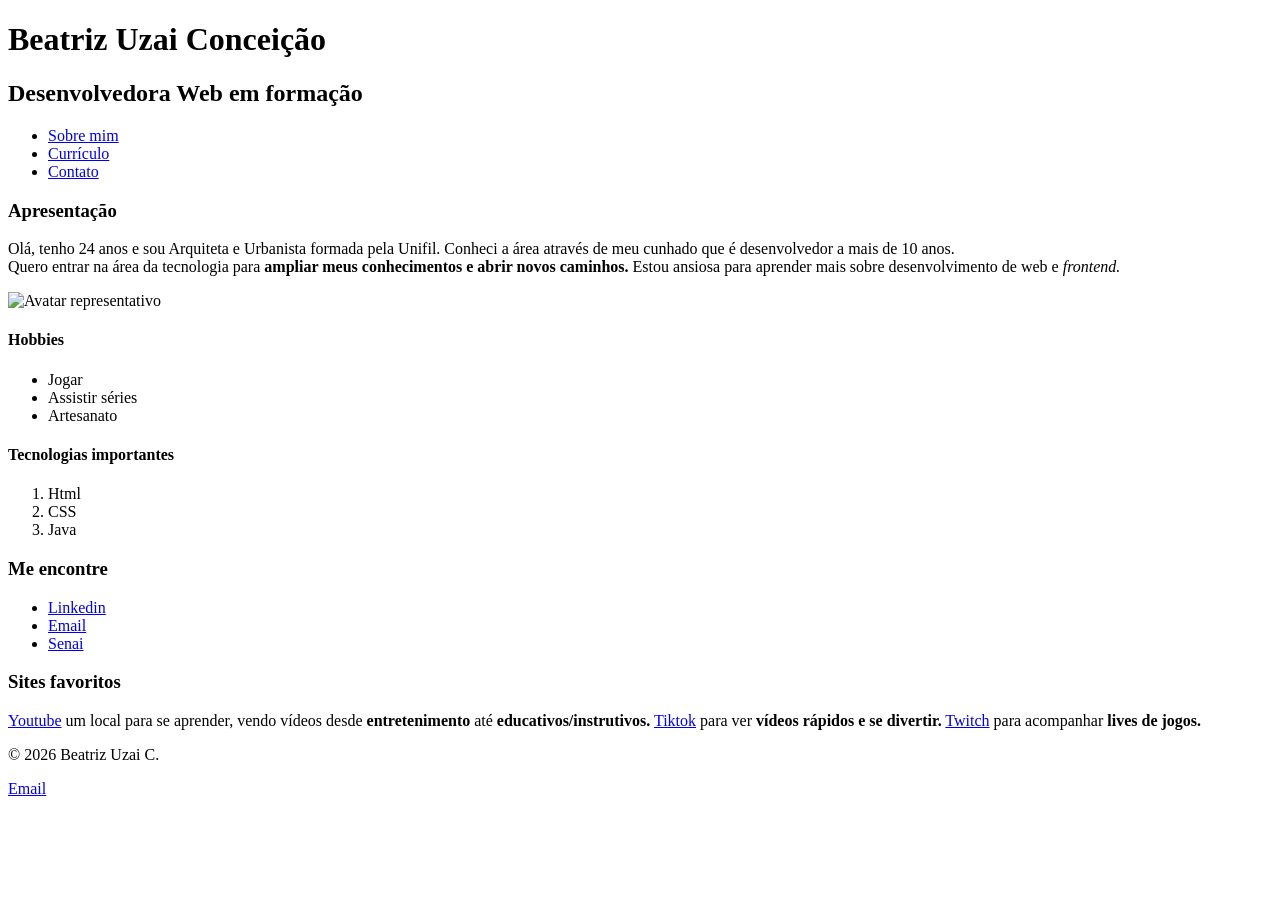
==== index.html @ 85f4ede9 "Feat Adicionado estilização CSS" ====
<!DOCTYPE html>
<html lang="pt-BR">
<head>
    <meta charset="UTF-8">
    <meta name="viewport" content="width=device-width, initial-scale=1.0">
    <title>Sobre mim | Beatriz Uzai</title>
    <link rel="stylesheet" href="css/style.css">
    <link rel="preconnect" href="https://fonts.googleapis.com">
    <link rel="preconnect" href="https://fonts.gstatic.com" crossorigin>
    <link href="https://fonts.googleapis.com/css2?family=Alumni+Sans:ital,wght@0,100..900;1,100..900&family=Bebas+Neue&family=Bricolage+Grotesque:opsz,wght@12..96,200..800&family=Smooch+Sans:wght@100..900&display=swap" rel="stylesheet">    <header>
        <h1>Beatriz Uzai Conceição</h1>
        <h2>Desenvolvedora Web em formação</h2>
        <nav>
            <ul>
                <li><a href="index.html" target="_blank">Sobre mim</a></li>
                <li><a href="currículo.html" target="_blank">Currículo</a></li>
                <li><a href="contato.html" target="_blank">Contato</a></li>
            </ul>
        </nav>
    </header>
    <main>
        <section>
            <h3>Apresentação</h3>
                <p>Olá, tenho 24 anos e sou Arquiteta e Urbanista formada pela Unifil. Conheci a área através de meu cunhado que é desenvolvedor a mais de 10 anos.<br>
                Quero entrar na área da tecnologia para <strong>ampliar meus conhecimentos e abrir novos caminhos.</strong>
                Estou ansiosa para aprender mais sobre desenvolvimento de web e <em>frontend.</em></p>
            <img src="./img/OIP.jpg" alt="Avatar representativo" width="200">
        </section>
        <section>
            <h4>Hobbies</h4>
                <ul>
                    <li>Jogar</li>
                    <li>Assistir séries</li>
                    <li>Artesanato</li>
                </ul>
        </section>
        <section>
            <h4>Tecnologias importantes</h4>
                <ol>
                    <li>Html</li>
                    <li>CSS</li>
                    <li>Java</li>
                </ol>
        </section>
        <section>
            <h3>Me encontre</h3>
                <ul>
                    <li><a href="https://www.linkedin.com/in/beatriz-uzai">Linkedin</a></li>
                    <li><a href="mailto:beatriz.u.conceicao@aluno.senai.br">Email</a></li>
                    <li><a href="https://novo.senaipr.org.br/pt/" target="_blank">Senai</a></li>
                </ul>
        </section>
        <section>
            <h3>Sites favoritos</h3>
                <p><a href="https://www.youtube.com/" target="_blank">Youtube</a> um local para se aprender, vendo vídeos desde <strong>entretenimento</strong> até <strong>educativos/instrutivos.</strong>
                <a href="https://www.tiktok.com/" target="_blank">Tiktok</a> para ver <strong>vídeos rápidos e se divertir.</strong>
                <a href="https://www.twitch.tv/" target="_blank">Twitch</a> para acompanhar <strong>lives de jogos.</strong></p>
        </section>
    </main>
    <footer>
        <p>&copy 2026 Beatriz Uzai C.</p>
        <a href="mailto:beatriz.u.conceicao@aluno.senai.br">Email</a>
    </footer>
</body>
<!--A tag body possui 13 elementos e a imagem tem 200px-->
</html>
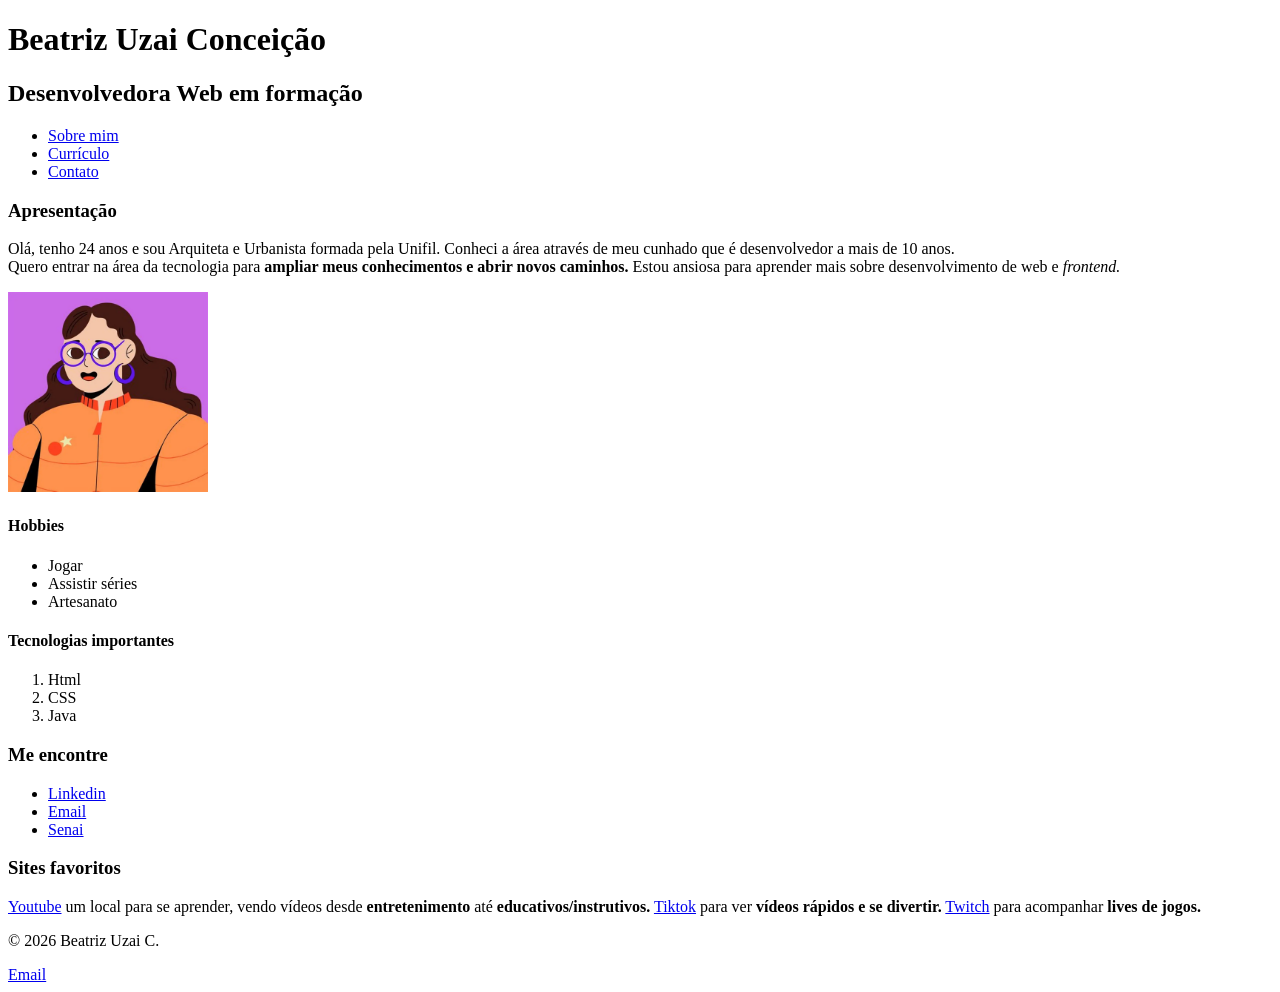
==== commit 1d36c5c3: "Feat: Adiciona identidade visual com CSS" ====
--- a/index.html
+++ b/index.html
@@ -7,7 +7,10 @@
     <link rel="stylesheet" href="css/style.css">
     <link rel="preconnect" href="https://fonts.googleapis.com">
     <link rel="preconnect" href="https://fonts.gstatic.com" crossorigin>
-    <link href="https://fonts.googleapis.com/css2?family=Alumni+Sans:ital,wght@0,100..900;1,100..900&family=Bebas+Neue&family=Bricolage+Grotesque:opsz,wght@12..96,200..800&family=Smooch+Sans:wght@100..900&display=swap" rel="stylesheet">    <header>
+    <link href="https://fonts.googleapis.com/css2?family=Alumni+Sans:ital,wght@0,100..900;1,100..900&family=Bebas+Neue&family=Bricolage+Grotesque:opsz,wght@12..96,200..800&family=Smooch+Sans:wght@100..900&display=swap" rel="stylesheet">
+</head>
+<body> 
+    <header>
         <h1>Beatriz Uzai Conceição</h1>
         <h2>Desenvolvedora Web em formação</h2>
         <nav>
@@ -21,7 +24,7 @@
     <main>
         <section>
             <h3>Apresentação</h3>
-                <p>Olá, tenho 24 anos e sou Arquiteta e Urbanista formada pela Unifil. Conheci a área através de meu cunhado que é desenvolvedor a mais de 10 anos.<br>
+                <p class="destaque">Olá, tenho 24 anos e sou Arquiteta e Urbanista formada pela Unifil. Conheci a área através de meu cunhado que é desenvolvedor a mais de 10 anos.<br>
                 Quero entrar na área da tecnologia para <strong>ampliar meus conhecimentos e abrir novos caminhos.</strong>
                 Estou ansiosa para aprender mais sobre desenvolvimento de web e <em>frontend.</em></p>
             <img src="./img/OIP.jpg" alt="Avatar representativo" width="200">
